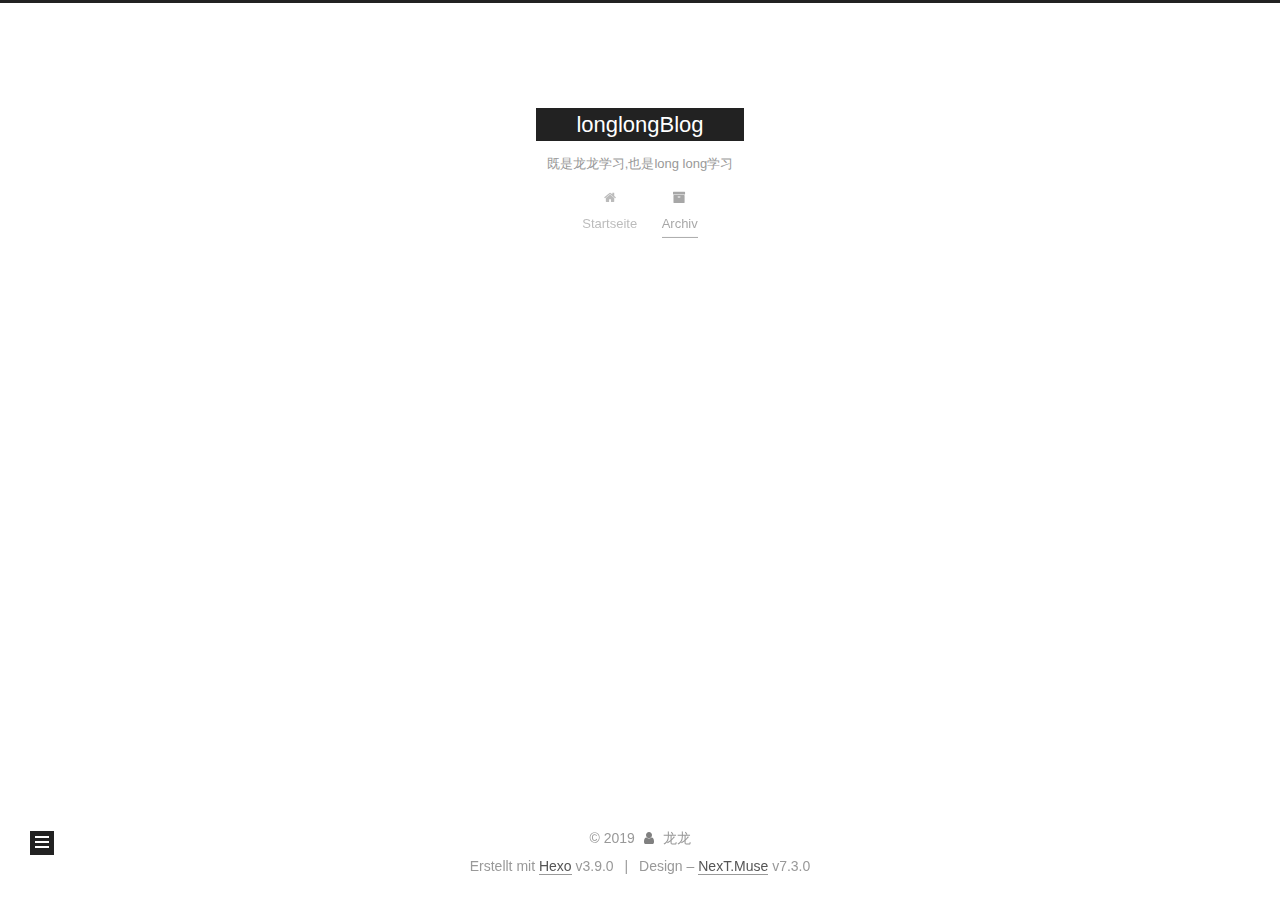
==== archives/2019/index.html @ ac709099 "Site updated: 2019-08-20 17:15:02" ====
<!DOCTYPE html>





<html class="theme-next muse use-motion" lang="">
<head>
  <meta charset="UTF-8">
<meta name="viewport" content="width=device-width, initial-scale=1, maximum-scale=2">
<meta name="theme-color" content="#222">
<meta http-equiv="X-UA-Compatible" content="IE=edge">
  <link rel="apple-touch-icon" sizes="180x180" href="/images/apple-touch-icon-next.png?v=7.3.0">
  <link rel="icon" type="image/png" sizes="32x32" href="/images/favicon-32x32-next.png?v=7.3.0">
  <link rel="icon" type="image/png" sizes="16x16" href="/images/favicon-16x16-next.png?v=7.3.0">
  <link rel="mask-icon" href="/images/logo.svg?v=7.3.0" color="#222">

<link rel="stylesheet" href="/css/main.css?v=7.3.0">


<link rel="stylesheet" href="/lib/font-awesome/css/font-awesome.min.css?v=4.7.0">


<script id="hexo-configurations">
  var NexT = window.NexT || {};
  var CONFIG = {
    root: '/',
    scheme: 'Muse',
    version: '7.3.0',
    exturl: false,
    sidebar: {"position":"left","display":"post","offset":12,"onmobile":false},
    copycode: {"enable":false,"show_result":false,"style":null},
    back2top: {"enable":true,"sidebar":false,"scrollpercent":false},
    bookmark: {"enable":false,"color":"#222","save":"auto"},
    fancybox: false,
    mediumzoom: false,
    lazyload: false,
    pangu: false,
    algolia: {
      appID: '',
      apiKey: '',
      indexName: '',
      hits: {"per_page":10},
      labels: {"input_placeholder":"Search for Posts","hits_empty":"We didn't find any results for the search: ${query}","hits_stats":"${hits} results found in ${time} ms"}
    },
    localsearch: {"enable":false,"trigger":"auto","top_n_per_article":1,"unescape":false,"preload":false},
    path: '',
    motion: {"enable":true,"async":false,"transition":{"post_block":"fadeIn","post_header":"slideDownIn","post_body":"slideDownIn","coll_header":"slideLeftIn","sidebar":"slideUpIn"}},
    translation: {
      copy_button: 'Kopieren',
      copy_success: 'Kopiert',
      copy_failure: 'Kopieren fehlgeschlagen'
    }
  };
</script>

  <meta name="description" content="书山有路勤为径,学海无涯苦作舟">
<meta name="keywords" content="技术博客,Java,spring,web,算法">
<meta property="og:type" content="website">
<meta property="og:title" content="longlongBlog">
<meta property="og:url" content="https://longlong.github.io/archives/2019/index.html">
<meta property="og:site_name" content="longlongBlog">
<meta property="og:description" content="书山有路勤为径,学海无涯苦作舟">
<meta property="og:locale" content="default">
<meta name="twitter:card" content="summary">
<meta name="twitter:title" content="longlongBlog">
<meta name="twitter:description" content="书山有路勤为径,学海无涯苦作舟">
  <link rel="canonical" href="https://longlong.github.io/archives/2019/">


<script id="page-configurations">
  // https://hexo.io/docs/variables.html
  CONFIG.page = {
    sidebar: "",
    isHome: false,
    isPost: false,
    isPage: false,
    isArchive: true
  };
</script>

  <title>Archiv | longlongBlog</title>
  <meta name="generator" content="Hexo 3.9.0">
  








  <noscript>
  <style>
  .use-motion .motion-element,
  .use-motion .brand,
  .use-motion .menu-item,
  .sidebar-inner,
  .use-motion .post-block,
  .use-motion .pagination,
  .use-motion .comments,
  .use-motion .post-header,
  .use-motion .post-body,
  .use-motion .collection-title { opacity: initial; }

  .use-motion .logo,
  .use-motion .site-title,
  .use-motion .site-subtitle {
    opacity: initial;
    top: initial;
  }

  .use-motion .logo-line-before i { left: initial; }
  .use-motion .logo-line-after i { right: initial; }
  </style>
</noscript>

</head>

<body itemscope itemtype="http://schema.org/WebPage" lang="default">
  <div class="container">
    <div class="headband"></div>

    <header id="header" class="header" itemscope itemtype="http://schema.org/WPHeader">
      <div class="header-inner"><div class="site-brand-wrapper">
  <div class="site-meta">

    <div class="custom-logo-site-title">
      <a href="/" class="brand" rel="start">
        <span class="logo-line-before"><i></i></span>
        <span class="site-title">longlongBlog</span>
        <span class="logo-line-after"><i></i></span>
      </a>
    </div>
        <p class="site-subtitle">既是龙龙学习,也是long long学习</p>
      
  </div>

  <div class="site-nav-toggle">
    <button aria-label="Navigationsleiste an/ausschalten">
      <span class="btn-bar"></span>
      <span class="btn-bar"></span>
      <span class="btn-bar"></span>
    </button>
  </div>
</div>


<nav class="site-nav">
  
  <ul id="menu" class="menu">
      
      
      
        
        <li class="menu-item menu-item-home">
      
    

    <a href="/" rel="section"><i class="menu-item-icon fa fa-fw fa-home"></i> <br>Startseite</a>

  </li>
      
      
      
        
        <li class="menu-item menu-item-archives">
      
    

    <a href="/archives/" rel="section"><i class="menu-item-icon fa fa-fw fa-archive"></i> <br>Archiv</a>

  </li>
  </ul>

    

    
    
      
      
    
      
      
    
    

  

</nav>
</div>
    </header>

    


    <main id="main" class="main">
      <div class="main-inner">
        <div class="content-wrap">
          <div id="content" class="content page-archive">
            

  
  
  
  <div class="post-block archive">
    <div id="posts" class="posts-collapse">
      <span class="archive-move-on"></span>
      <span class="archive-page-counter">
        
        
        
          
        
        Öhm..! Insgesamt 2 Artikel. Bleib dran.
      </span>
      

      

  
  
  

  
    
    <div class="collection-title">
      <h1 class="archive-year" id="archive-year-2019">2019</h1>
    </div>
  
  

  <article class="post" itemscope itemtype="http://schema.org/Article">
    <header class="post-header">

      <h2 class="post-title">
        
          <a class="post-title-link" href="/2019/08/20/第一篇博客/" itemprop="url">
            <span itemprop="name">第一篇博客</span>
          </a>
        
      </h2>

      <div class="post-meta">
        <time class="post-time" itemprop="dateCreated"
              datetime="2019-08-20T14:02:31+08:00"
              content="2019-08-20">
          08-20
        </time>
      </div>

    </header>
  </article>



  
  
  

  
  

  <article class="post" itemscope itemtype="http://schema.org/Article">
    <header class="post-header">

      <h2 class="post-title">
        
          <a class="post-title-link" href="/2019/08/20/hello-world/" itemprop="url">
            <span itemprop="name">Hello World</span>
          </a>
        
      </h2>

      <div class="post-meta">
        <time class="post-time" itemprop="dateCreated"
              datetime="2019-08-20T13:34:58+08:00"
              content="2019-08-20">
          08-20
        </time>
      </div>

    </header>
  </article>




    </div>
  </div>
  
  
  

  



          </div>
          

        </div>
          
  
  <div class="sidebar-toggle">
    <div class="sidebar-toggle-line-wrap">
      <span class="sidebar-toggle-line sidebar-toggle-line-first"></span>
      <span class="sidebar-toggle-line sidebar-toggle-line-middle"></span>
      <span class="sidebar-toggle-line sidebar-toggle-line-last"></span>
    </div>
  </div>

  <aside id="sidebar" class="sidebar">
    <div class="sidebar-inner">

      <div class="site-overview-wrap sidebar-panel sidebar-panel-active">
        <div class="site-overview">

          <div class="site-author motion-element" itemprop="author" itemscope itemtype="http://schema.org/Person">
  <p class="site-author-name" itemprop="name">龙龙</p>
  <div class="site-description motion-element" itemprop="description">书山有路勤为径,学海无涯苦作舟</div>
</div>
  <nav class="site-state motion-element">
      <div class="site-state-item site-state-posts">
        
          <a href="/archives/">
        
          <span class="site-state-item-count">2</span>
          <span class="site-state-item-name">Artikel</span>
        </a>
      </div>
    
  </nav>




        </div>
      </div>

    </div>
  </aside>
  <div id="sidebar-dimmer"></div>


      </div>
    </main>

    <footer id="footer" class="footer">
      <div class="footer-inner">
        <div class="copyright">&copy; <span itemprop="copyrightYear">2019</span>
  <span class="with-love" id="animate">
    <i class="fa fa-user"></i>
  </span>
  <span class="author" itemprop="copyrightHolder">龙龙</span>
</div>
  <div class="powered-by">Erstellt mit  <a href="https://hexo.io" class="theme-link" rel="noopener" target="_blank">Hexo</a> v3.9.0</div>
  <span class="post-meta-divider">|</span>
  <div class="theme-info">Design – <a href="https://theme-next.org" class="theme-link" rel="noopener" target="_blank">NexT.Muse</a> v7.3.0</div>

        








        
      </div>
    </footer>
      <div class="back-to-top">
        <i class="fa fa-arrow-up"></i>
        <span>0%</span>
      </div>

    

  </div>

  
  <script src="/lib/jquery/index.js?v=3.4.1"></script>
  <script src="/lib/velocity/velocity.min.js?v=1.2.1"></script>
  <script src="/lib/velocity/velocity.ui.min.js?v=1.2.1"></script>
<script src="/js/utils.js?v=7.3.0"></script><script src="/js/motion.js?v=7.3.0"></script>
<script src="/js/schemes/muse.js?v=7.3.0"></script>
<script src="/js/next-boot.js?v=7.3.0"></script>



  


























  

  

  


  
</body>
</html>
---- css/main.css ----
html {
  line-height: 1.15; /* 1 */
  -webkit-text-size-adjust: 100%; /* 2 */
}
body {
  margin: 0;
}
main {
  display: block;
}
h1 {
  font-size: 2em;
  margin: 0.67em 0;
}
hr {
  box-sizing: content-box; /* 1 */
  height: 0; /* 1 */
  overflow: visible; /* 2 */
}
pre {
  font-family: monospace, monospace; /* 1 */
  font-size: 1em; /* 2 */
}
a {
  background-color: transparent;
}
abbr[title] {
  border-bottom: none; /* 1 */
  text-decoration: underline; /* 2 */
  text-decoration: underline dotted; /* 2 */
}
b,
strong {
  font-weight: bolder;
}
code,
kbd,
samp {
  font-family: monospace, monospace; /* 1 */
  font-size: 1em; /* 2 */
}
small {
  font-size: 80%;
}
sub,
sup {
  font-size: 75%;
  line-height: 0;
  position: relative;
  vertical-align: baseline;
}
sub {
  bottom: -0.25em;
}
sup {
  top: -0.5em;
}
img {
  border-style: none;
}
button,
input,
optgroup,
select,
textarea {
  font-family: inherit; /* 1 */
  font-size: 100%; /* 1 */
  line-height: 1.15; /* 1 */
  margin: 0; /* 2 */
}
button,
input {
/* 1 */
  overflow: visible;
}
button,
select {
/* 1 */
  text-transform: none;
}
button,
[type='button'],
[type='reset'],
[type='submit'] {
  -webkit-appearance: button;
}
button::-moz-focus-inner,
[type='button']::-moz-focus-inner,
[type='reset']::-moz-focus-inner,
[type='submit']::-moz-focus-inner {
  border-style: none;
  padding: 0;
}
button:-moz-focusring,
[type='button']:-moz-focusring,
[type='reset']:-moz-focusring,
[type='submit']:-moz-focusring {
  outline: 1px dotted ButtonText;
}
fieldset {
  padding: 0.35em 0.75em 0.625em;
}
legend {
  box-sizing: border-box; /* 1 */
  color: inherit; /* 2 */
  display: table; /* 1 */
  max-width: 100%; /* 1 */
  padding: 0; /* 3 */
  white-space: normal; /* 1 */
}
progress {
  vertical-align: baseline;
}
textarea {
  overflow: auto;
}
[type='checkbox'],
[type='radio'] {
  box-sizing: border-box; /* 1 */
  padding: 0; /* 2 */
}
[type='number']::-webkit-inner-spin-button,
[type='number']::-webkit-outer-spin-button {
  height: auto;
}
[type='search'] {
  outline-offset: -2px; /* 2 */
  -webkit-appearance: textfield; /* 1 */
}
[type='search']::-webkit-search-decoration {
  -webkit-appearance: none;
}
::-webkit-file-upload-button {
  font: inherit; /* 2 */
  -webkit-appearance: button; /* 1 */
}
details {
  display: block;
}
summary {
  display: list-item;
}
template {
  display: none;
}
[hidden] {
  display: none;
}
::selection {
  background: #262a30;
  color: #fff;
}
body {
  background: #fff;
  color: #555;
  font-family: 'Lato', "PingFang SC", "Microsoft YaHei", sans-serif;
  font-size: 1em;
  line-height: 2;
  position: relative;
}
@media (max-width: 991px) {
  body {
    padding-right: 0 !important;
  }
}
h1,
h2,
h3,
h4,
h5,
h6 {
  font-family: 'Lato', "PingFang SC", "Microsoft YaHei", sans-serif;
  font-weight: bold;
  line-height: 1.5;
  margin: 20px 0 15px;
  padding: 0;
}
h1 {
  font-size: 1.75em;
}
h2 {
  font-size: 1.625em;
}
h3 {
  font-size: 1.5em;
}
h4 {
  font-size: 1.375em;
}
h5 {
  font-size: 1.25em;
}
h6 {
  font-size: 1.125em;
}
p {
  margin: 0 0 20px 0;
}
a,
span.exturl {
  overflow-wrap: break-word;
  word-wrap: break-word;
  background-color: transparent;
  border-bottom: 1px solid #999;
  color: #555;
  outline: none;
  text-decoration: none;
  cursor: pointer;
}
a:hover,
span.exturl:hover {
  border-bottom-color: #222;
  color: #222;
}
video {
  display: block;
  margin-left: auto;
  margin-right: auto;
  max-width: 100%;
}
img {
  display: block;
  height: auto;
  margin: auto;
  max-width: 100%;
}
hr {
  background-color: #ddd;
  background-image: repeating-linear-gradient(-45deg, #fff, #fff 4px, transparent 4px, transparent 8px);
  border: none;
  height: 3px;
  margin: 40px 0;
}
blockquote {
  border-left: 4px solid #ddd;
  color: #666;
  margin: 0;
  padding: 0 15px;
}
blockquote cite::before {
  content: '-';
  padding: 0 5px;
}
dt {
  font-weight: 700;
}
dd {
  margin: 0;
  padding: 0;
}
kbd {
  background-color: #f9f9f9;
  background-image: linear-gradient(top, #eee, #fff, #eee);
  border: 1px solid #ccc;
  border-radius: 0.2em;
  box-shadow: 0.1em 0.1em 0.2em rgba(0,0,0,0.1);
  font-family: inherit;
  padding: 0.1em 0.3em;
  white-space: nowrap;
}
.text-left {
  text-align: left;
}
.text-center {
  text-align: center;
}
.text-right {
  text-align: right;
}
.text-justify {
  text-align: justify;
}
.text-nowrap {
  white-space: nowrap;
}
.text-lowercase {
  text-transform: lowercase;
}
.text-uppercase {
  text-transform: uppercase;
}
.text-capitalize {
  text-transform: capitalize;
}
.center-block {
  display: block;
  margin-left: auto;
  margin-right: auto;
}
.clearfix::before,
.clearfix::after {
  content: ' ';
  display: table;
}
.clearfix::after {
  clear: both;
}
.pullquote {
  width: 45%;
}
.pullquote.left {
  float: left;
  margin-left: 5px;
  margin-right: 10px;
}
.pullquote.right {
  float: right;
  margin-left: 10px;
  margin-right: 5px;
}
.affix {
  position: fixed;
}
.translation {
  color: #999;
  font-size: 0.875em;
  margin-top: -20px;
}
.use-motion .motion-element {
  opacity: 0;
}
.table-container {
  margin: 20px 0;
  overflow: auto;
  -webkit-overflow-scrolling: touch;
}
.highlight .table-container {
  margin: 0;
}
table {
  border-collapse: collapse;
  border-spacing: 0;
  font-size: 0.875em;
  width: 100%;
}
table > tbody > tr:nth-of-type(odd) {
  background-color: #f9f9f9;
}
table > tbody > tr:hover {
  background-color: #f5f5f5;
}
caption,
th,
td {
  font-weight: normal;
  padding: 8px;
  text-align: left;
  vertical-align: middle;
}
th,
td {
  border: 1px solid #ddd;
  border-bottom: 3px solid #ddd;
}
th {
  font-weight: 700;
  padding-bottom: 10px;
}
td {
  border-bottom-width: 1px;
}
html,
body {
  height: 100%;
}
.container {
  position: relative;
}
.header-inner {
  margin: 0 auto;
  padding: 100px 0 70px;
  width: 700px;
}
@media (min-width: 1200px) {
  .container .header-inner {
    width: 800px;
  }
}
@media (min-width: 1600px) {
  .container .header-inner {
    width: 900px;
  }
}
.main-inner {
  margin: 0 auto;
  width: 700px;
}
@media (min-width: 1200px) {
  .container .main-inner {
    width: 800px;
  }
}
@media (min-width: 1600px) {
  .container .main-inner {
    width: 900px;
  }
}
.footer {
  padding: 20px 0;
}
.footer-inner {
  box-sizing: border-box;
  margin: 0 auto;
  width: 700px;
}
@media (min-width: 1200px) {
  .container .footer-inner {
    width: 800px;
  }
}
@media (min-width: 1600px) {
  .container .footer-inner {
    width: 900px;
  }
}
pre,
.highlight {
  background: #f7f7f7;
  color: #4d4d4c;
  line-height: 1.6;
  margin: 20px 0;
}
pre,
code {
  font-family: consolas, Menlo, "PingFang SC", "Microsoft YaHei", monospace;
}
code {
  overflow-wrap: break-word;
  word-wrap: break-word;
  background: #eee;
  border-radius: 3px;
  color: #555;
  padding: 2px 4px;
}
pre {
  overflow: auto;
  padding: 10px;
}
pre code {
  background: none;
  color: #4d4d4c;
  font-size: 0.875em;
  padding: 0;
  text-shadow: none;
}
.highlight *::selection {
  background: #d6d6d6;
}
.highlight pre {
  border: none;
  margin: 0;
  padding: 10px 0;
}
.highlight table {
  border: none;
  margin: 0;
  width: auto;
}
.highlight td {
  border: none;
  padding: 0;
}
.highlight figcaption {
  background: #eee;
  border-bottom: 1px solid #e9e9e9;
  color: #4d4d4c;
  line-height: 1em;
  margin: 0;
  padding: 0.5em;
}
.highlight figcaption::before,
.highlight figcaption::after {
  content: ' ';
  display: table;
}
.highlight figcaption::after {
  clear: both;
}
.highlight figcaption a {
  color: #4d4d4c;
  float: right;
}
.highlight figcaption a:hover {
  border-bottom-color: #4d4d4c;
}
.highlight .gutter pre {
  background-color: #eff2f3;
  color: #869194;
  padding-left: 10px;
  padding-right: 10px;
  text-align: right;
}
.highlight .code pre {
  background-color: #f7f7f7;
  padding-left: 10px;
  width: 100%;
}
.gutter {
  user-select: none;
  -moz-user-select: none;
  -ms-user-select: none;
  -webkit-user-select: none;
}
.gist table {
  width: auto;
}
.gist table td {
  border: none;
}
pre .deletion {
  background: #fdd;
}
pre .addition {
  background: #dfd;
}
pre .meta {
  color: #eab700;
  user-select: none;
  -moz-user-select: none;
  -ms-user-select: none;
  -webkit-user-select: none;
}
pre .comment {
  color: #8e908c;
}
pre .variable,
pre .attribute,
pre .tag,
pre .name,
pre .regexp,
pre .ruby .constant,
pre .xml .tag .title,
pre .xml .pi,
pre .xml .doctype,
pre .html .doctype,
pre .css .id,
pre .css .class,
pre .css .pseudo {
  color: #c82829;
}
pre .number,
pre .preprocessor,
pre .built_in,
pre .builtin-name,
pre .literal,
pre .params,
pre .constant,
pre .command {
  color: #f5871f;
}
pre .ruby .class .title,
pre .css .rules .attribute,
pre .string,
pre .symbol,
pre .value,
pre .inheritance,
pre .header,
pre .ruby .symbol,
pre .xml .cdata,
pre .special,
pre .formula {
  color: #718c00;
}
pre .title,
pre .css .hexcolor {
  color: #3e999f;
}
pre .function,
pre .python .decorator,
pre .python .title,
pre .ruby .function .title,
pre .ruby .title .keyword,
pre .perl .sub,
pre .javascript .title,
pre .coffeescript .title {
  color: #4271ae;
}
pre .keyword,
pre .javascript .function {
  color: #8959a8;
}
.blockquote-center {
  border-left: none;
  margin: 40px 0;
  padding: 0;
  position: relative;
  text-align: center;
}
.blockquote-center::before,
.blockquote-center::after {
  background-position: 0 -6px;
  background-repeat: no-repeat;
  background-size: 22px 22px;
  content: ' ';
  display: block;
  height: 24px;
  opacity: 0.2;
  position: absolute;
  width: 100%;
}
.blockquote-center::before {
  background-image: url("../images/quote-l.svg");
  border-top: 1px solid #ccc;
  top: -20px;
}
.blockquote-center::after {
  background-image: url("../images/quote-r.svg");
  background-position: 100% 8px;
  border-bottom: 1px solid #ccc;
  bottom: -20px;
}
.blockquote-center p,
.blockquote-center div {
  text-align: center;
}
.post .post-body .group-picture img {
  border: none;
  box-sizing: border-box;
  margin: 0 auto;
  padding: 0 3px;
}
.post-body .group-picture-row {
  margin-bottom: 6px;
  overflow: hidden;
}
.post-body .group-picture-column {
  float: left;
  margin-bottom: 10px;
}
.page-archive .group-picture-container {
  overflow: hidden;
}
.page-archive .group-picture-row {
  float: left;
}
.page-archive .group-picture-row:first-child {
  margin-top: 6px;
}
.page-archive .group-picture-column {
  max-height: 150px;
  max-width: 150px;
}
.post-body .label {
  display: inline;
  padding: 0 2px;
}
.post-body .label.default {
  background-color: #f0f0f0;
}
.post-body .label.primary {
  background-color: #efe6f7;
}
.post-body .label.info {
  background-color: #e5f2f8;
}
.post-body .label.success {
  background-color: #e7f4e9;
}
.post-body .label.warning {
  background-color: #fcf6e1;
}
.post-body .label.danger {
  background-color: #fae8eb;
}
.post-body .tabs {
  margin-bottom: 20px;
}
.post-body .tabs,
.tabs-comment {
  display: block;
  padding-top: 10px;
  position: relative;
}
.post-body .tabs ul.nav-tabs,
.tabs-comment ul.nav-tabs {
  display: flex;
  flex-wrap: wrap;
  margin: 0;
  margin-bottom: -1px;
  padding: 0;
}
@media (max-width: 413px) {
  .post-body .tabs ul.nav-tabs,
  .tabs-comment ul.nav-tabs {
    display: block;
    margin-bottom: 5px;
  }
}
.post-body .tabs ul.nav-tabs li.tab,
.tabs-comment ul.nav-tabs li.tab {
  background-color: #fff;
  border-bottom: 1px solid #ddd;
  border-left: 1px solid transparent;
  border-right: 1px solid transparent;
  border-top: 3px solid transparent;
  flex-grow: 1;
  list-style-type: none;
}
@media (max-width: 413px) {
  .post-body .tabs ul.nav-tabs li.tab,
  .tabs-comment ul.nav-tabs li.tab {
    border-bottom: 1px solid transparent;
    border-left: 3px solid transparent;
    border-right: 1px solid transparent;
    border-top: 1px solid transparent;
  }
}
.post-body .tabs ul.nav-tabs li.tab a,
.tabs-comment ul.nav-tabs li.tab a {
  border-bottom: initial;
  display: block;
  line-height: 1.8em;
  outline: 0;
  padding: 0.25em 0.75em;
  text-align: center;
  transition-delay: 0s;
  transition-duration: 0.2s;
  transition-timing-function: ease-out;
}
.post-body .tabs ul.nav-tabs li.tab a i,
.tabs-comment ul.nav-tabs li.tab a i {
  width: 1.285714285714286em;
}
.post-body .tabs ul.nav-tabs li.tab.active,
.tabs-comment ul.nav-tabs li.tab.active {
  border-bottom: 1px solid transparent;
  border-left: 1px solid #ddd;
  border-right: 1px solid #ddd;
  border-top: 3px solid #fc6423;
}
@media (max-width: 413px) {
  .post-body .tabs ul.nav-tabs li.tab.active,
  .tabs-comment ul.nav-tabs li.tab.active {
    border-bottom: 1px solid #ddd;
    border-left: 3px solid #fc6423;
    border-right: 1px solid #ddd;
    border-top: 1px solid #ddd;
  }
}
.post-body .tabs ul.nav-tabs li.tab.active a,
.tabs-comment ul.nav-tabs li.tab.active a {
  color: #555;
  cursor: default;
}
.post-body .tabs .tab-content .tab-pane,
.tabs-comment .tab-content .tab-pane {
  border: 1px solid #ddd;
  padding: 20px 20px 0 20px;
}
.post-body .tabs .tab-content .tab-pane:not(.active),
.tabs-comment .tab-content .tab-pane:not(.active) {
  display: none;
}
.post-body .tabs .tab-content .tab-pane.active,
.tabs-comment .tab-content .tab-pane.active {
  display: block;
}
.post-body .note {
  margin-bottom: 20px;
  padding: 15px;
  position: relative;
  border: 1px solid #eee;
  border-left-width: 5px;
  border-radius: 3px;
}
.post-body .note h2,
.post-body .note h3,
.post-body .note h4,
.post-body .note h5,
.post-body .note h6 {
  margin-top: 0;
  border-bottom: initial;
  margin-bottom: 0;
  padding-top: 0 !important;
}
.post-body .note p:first-child,
.post-body .note ul:first-child,
.post-body .note ol:first-child,
.post-body .note table:first-child,
.post-body .note pre:first-child,
.post-body .note blockquote:first-child,
.post-body .note img:first-child {
  margin-top: 0;
}
.post-body .note p:last-child,
.post-body .note ul:last-child,
.post-body .note ol:last-child,
.post-body .note table:last-child,
.post-body .note pre:last-child,
.post-body .note blockquote:last-child,
.post-body .note img:last-child {
  margin-bottom: 0;
}
.post-body .note.default {
  border-left-color: #777;
}
.post-body .note.default h2,
.post-body .note.default h3,
.post-body .note.default h4,
.post-body .note.default h5,
.post-body .note.default h6 {
  color: #777;
}
.post-body .note.primary {
  border-left-color: #6f42c1;
}
.post-body .note.primary h2,
.post-body .note.primary h3,
.post-body .note.primary h4,
.post-body .note.primary h5,
.post-body .note.primary h6 {
  color: #6f42c1;
}
.post-body .note.info {
  border-left-color: #428bca;
}
.post-body .note.info h2,
.post-body .note.info h3,
.post-body .note.info h4,
.post-body .note.info h5,
.post-body .note.info h6 {
  color: #428bca;
}
.post-body .note.success {
  border-left-color: #5cb85c;
}
.post-body .note.success h2,
.post-body .note.success h3,
.post-body .note.success h4,
.post-body .note.success h5,
.post-body .note.success h6 {
  color: #5cb85c;
}
.post-body .note.warning {
  border-left-color: #f0ad4e;
}
.post-body .note.warning h2,
.post-body .note.warning h3,
.post-body .note.warning h4,
.post-body .note.warning h5,
.post-body .note.warning h6 {
  color: #f0ad4e;
}
.post-body .note.danger {
  border-left-color: #d9534f;
}
.post-body .note.danger h2,
.post-body .note.danger h3,
.post-body .note.danger h4,
.post-body .note.danger h5,
.post-body .note.danger h6 {
  color: #d9534f;
}
.btn {
  background: #222;
  border: 2px solid #222;
  border-radius: 0;
  color: #fff;
  display: inline-block;
  font-size: 0.875em;
  padding: 0 20px;
  text-decoration: none;
  transition-property: background-color;
  transition-delay: 0s;
  transition-duration: 0.2s;
  transition-timing-function: ease-in-out;
  line-height: 2;
}
.btn:hover {
  background: #fff;
  border-color: #222;
  color: #222;
}
.btn +.btn {
  margin: 0 0 8px 8px;
}
.btn .fa-fw {
  text-align: left;
  width: 1.285714285714286em;
}
.btn-bar {
  background: #555;
  border-radius: 1px;
  display: block;
  height: 2px;
  width: 22px;
}
.btn-bar+.btn-bar {
  margin-top: 4px;
}
.page-number-basic,
.pagination .prev,
.pagination .next,
.pagination .page-number,
.pagination .space {
  display: inline-block;
  margin: 0 10px;
  padding: 0 11px;
  position: relative;
  top: -1px;
}
@media (max-width: 767px) {
  .page-number-basic,
  .pagination .prev,
  .pagination .next,
  .pagination .page-number,
  .pagination .space {
    margin: 0 5px;
  }
}
.pagination {
  border-top: 1px solid #eee;
  margin: 120px 0 40px;
  text-align: center;
}
.pagination .prev,
.pagination .next,
.pagination .page-number {
  border-bottom: 0;
  border-top: 1px solid #eee;
  transition-property: border-color;
  transition-delay: 0s;
  transition-duration: 0.2s;
  transition-timing-function: ease-in-out;
}
.pagination .prev:hover,
.pagination .next:hover,
.pagination .page-number:hover {
  border-top-color: #222;
}
.pagination .space {
  margin: 0;
  padding: 0;
}
.pagination .prev {
  margin-left: 0;
}
.pagination .next {
  margin-right: 0;
}
.pagination .page-number.current {
  background: #ccc;
  border-top-color: #ccc;
  color: #fff;
}
@media (max-width: 767px) {
  .pagination {
    border-top: none;
  }
  .pagination .prev,
  .pagination .next,
  .pagination .page-number {
    border-bottom: 1px solid #eee;
    border-top: 0;
    margin-bottom: 10px;
    padding: 0 10px;
  }
  .pagination .prev:hover,
  .pagination .next:hover,
  .pagination .page-number:hover {
    border-bottom-color: #222;
  }
}
.comments {
  margin: 60px 20px 0;
  overflow: hidden;
}
.comment-button-group {
  display: flex;
  flex-wrap: wrap-reverse;
  justify-content: center;
  margin: 1em 0;
}
.comment-button-group .comment-button {
  margin: 0.1em 0.2em;
}
.comment-button-group .comment-button.active {
  background: #fff;
  border-color: #222;
  color: #222;
}
.comment-position {
  display: none;
}
.comment-position.active {
  display: block;
}
.tabs-comment {
  background: #fff;
  margin-top: 4em;
  padding-top: 0;
}
.tabs-comment .comments {
  border: 0;
  box-shadow: none;
  margin-top: 0;
  padding-top: 0;
}
.back-to-top {
  background: #222;
  bottom: -100px;
  box-sizing: border-box;
  color: #fff;
  cursor: pointer;
  font-size: 12px;
  left: 30px;
  opacity: 1;
  padding: 0 6px;
  position: fixed;
  text-align: center;
  transition-property: bottom;
  z-index: 1050;
  transition-delay: 0s;
  transition-duration: 0.2s;
  transition-timing-function: ease-in-out;
  width: 24px;
}
.back-to-top span {
  display: none;
}
.back-to-top:hover {
  color: #87daff;
}
.back-to-top.back-to-top-on {
  bottom: 19px;
}
@media (max-width: 991px) {
  .back-to-top {
    left: 20px;
    opacity: 0.8;
  }
}
.header {
  background: transparent;
}
.header-inner {
  position: relative;
}
.headband {
  background: #222;
  height: 3px;
}
.site-meta {
  margin: 0;
  text-align: center;
}
@media (max-width: 767px) {
  .site-meta {
    text-align: center;
  }
}
.brand {
  background: #222;
  border-bottom: none;
  color: #fff;
  display: inline-block;
  line-height: 1.375em;
  padding: 0 40px;
  position: relative;
}
.brand:hover {
  color: #fff;
}
.logo {
  display: inline-block;
  line-height: 36px;
  margin-right: 5px;
  vertical-align: top;
}
.site-title {
  display: inline-block;
  font-family: 'Lato', "PingFang SC", "Microsoft YaHei", sans-serif;
  font-size: 1.375em;
  font-weight: normal;
  line-height: 1.5;
  vertical-align: top;
}
.site-subtitle {
  color: #999;
  font-size: 0.8125em;
  margin-top: 10px;
}
.use-motion .brand {
  opacity: 0;
}
.use-motion .logo,
.use-motion .site-title,
.use-motion .site-subtitle,
.use-motion .custom-logo-image {
  opacity: 0;
  position: relative;
  top: -10px;
}
.site-nav-toggle {
  display: none;
  left: 10px;
  position: absolute;
}
@media (max-width: 767px) {
  .site-nav-toggle {
    display: block;
  }
}
.site-nav-toggle button {
  background: transparent;
  border: none;
  margin-top: 2px;
  padding: 9px 10px;
}
@media (max-width: 767px) {
  .site-nav {
    border-top: 1px solid #ddd;
    clear: both;
    display: none;
    margin: 0 -10px;
    padding: 0 10px;
  }
}
@media (min-width: 768px) and (max-width: 991px) {
  .site-nav {
    display: block !important;
  }
}
@media (min-width: 992px) {
  .site-nav {
    display: block !important;
  }
}
.menu {
  margin-top: 20px;
  padding-left: 0;
  text-align: center;
}
.menu .menu-item {
  display: inline-block;
  list-style: none;
  margin: 0 10px;
}
@media (max-width: 767px) {
  .menu .menu-item {
    margin-top: 10px;
  }
}
.menu .menu-item a,
.menu .menu-item span.exturl {
  border-bottom: 1px solid transparent;
  display: block;
  font-size: 0.8125em;
  line-height: inherit;
  transition-property: border-color;
  transition-delay: 0s;
  transition-duration: 0.2s;
  transition-timing-function: ease-in-out;
}
.menu .menu-item a:hover,
.menu .menu-item span.exturl:hover {
  border-bottom-color: #222;
}
.menu .menu-item .fa {
  margin-right: 5px;
}
.use-motion .menu-item {
  opacity: 0;
}
.post-body {
  overflow-wrap: break-word;
  word-wrap: break-word;
  font-family: 'Lato', "PingFang SC", "Microsoft YaHei", sans-serif;
}
@media (min-width: 1200px) {
  .post-body {
    font-size: 1.125em;
  }
}
@media (max-width: 767px) {
  .post-body {
    font-size: 0.875em;
  }
}
.post-body span.exturl .fa {
  font-size: 0.875em;
  margin-left: 4px;
}
.post-body .image-caption,
.post-body .figure .caption {
  color: #999;
  font-size: 0.875em;
  font-weight: bold;
  line-height: 1;
  margin: -20px auto 15px;
  text-align: center;
}
.post-sticky-flag {
  display: inline-block;
  transform: rotate(30deg);
}
.use-motion .post-block,
.use-motion .pagination,
.use-motion .comments {
  opacity: 0;
}
.use-motion .post-header {
  opacity: 0;
}
.use-motion .post-body {
  opacity: 0;
}
.use-motion .collection-title {
  opacity: 0;
}
.post-button {
  margin-top: 40px;
}
.posts-collapse {
  margin-left: 55px;
  position: relative;
  z-index: 1010;
}
@media (max-width: 767px) {
  .posts-collapse {
    margin-left: 20px;
    margin-right: 20px;
  }
}
.posts-collapse .collection-title {
  margin: 60px 0;
  position: relative;
}
.posts-collapse .collection-title h1,
.posts-collapse .collection-title h2 {
  margin-left: 20px;
}
.posts-collapse .collection-title small {
  color: #bbb;
  margin-left: 5px;
}
.posts-collapse .collection-title::before {
  background: #bbb;
  border-radius: 50%;
  content: ' ';
  height: 8px;
  left: 0;
  margin-left: -4px;
  margin-top: -4px;
  position: absolute;
  top: 50%;
  width: 8px;
}
.posts-collapse .post {
  margin: 30px 0;
}
.posts-collapse .post-header {
  position: relative;
  transition-delay: 0s;
  transition-duration: 0.2s;
  transition-timing-function: ease-in-out;
  border-bottom: 1px dashed #ccc;
  transition-property: border;
}
.posts-collapse .post-header::before {
  background: #bbb;
  border: 1px solid #fff;
  border-radius: 50%;
  content: ' ';
  height: 6px;
  left: 0;
  margin-left: -4px;
  position: absolute;
  top: 0.75em;
  width: 6px;
  transition-delay: 0s;
  transition-duration: 0.2s;
  transition-timing-function: ease-in-out;
  transition-property: background;
}
.posts-collapse .post-header:hover {
  border-bottom-color: #666;
}
.posts-collapse .post-header:hover::before {
  background: #222;
}
.posts-collapse .post-title {
  font-size: 1em;
  font-weight: normal;
  line-height: inherit;
  margin-bottom: 0;
  margin-left: 3.75em;
}
.posts-collapse .post-title::after {
  margin-left: 3px;
  opacity: 0.6;
}
.posts-collapse .post-title a,
.posts-collapse .post-title span.exturl {
  border-bottom: none;
  color: #666;
}
.posts-collapse .post-meta {
  font-size: 0.75em;
  left: 20px;
  position: absolute;
  top: 5px;
}
.posts-collapse::after {
  background: #f5f5f5;
  content: ' ';
  height: 100%;
  left: 0;
  margin-left: -2px;
  position: absolute;
  top: 1.25em;
  width: 4px;
  z-index: -1;
}
.posts-collapse .fa-external-link {
  font-size: 0.875em;
  margin-left: 5px;
}
.posts-expand .post-eof {
  background: #ccc;
  height: 1px;
  margin: 80px auto 60px;
  text-align: center;
  width: 8%;
}
.post:last-child .post-eof {
  display: none;
}
.posts-expand {
  padding-top: 40px;
}
@media (max-width: 767px) {
  .posts-expand {
    margin: 0 20px;
  }
  .post-body .highlight {
    margin-left: 0;
    margin-right: 0;
    padding: 0;
  }
}
@media (min-width: 992px) {
  .posts-expand .post-body {
    text-align: justify;
  }
}
@media (max-width: 991px) {
  .posts-expand .post-body {
    text-align: justify;
  }
}
.posts-expand .post-body h2,
.posts-expand .post-body h3,
.posts-expand .post-body h4,
.posts-expand .post-body h5,
.posts-expand .post-body h6 {
  padding-top: 10px;
}
.posts-expand .post-body h2 .header-anchor,
.posts-expand .post-body h3 .header-anchor,
.posts-expand .post-body h4 .header-anchor,
.posts-expand .post-body h5 .header-anchor,
.posts-expand .post-body h6 .header-anchor {
  border-bottom-style: none;
  color: #ccc;
  float: right;
  margin-left: 10px;
  visibility: hidden;
}
.posts-expand .post-body h2 .header-anchor:hover,
.posts-expand .post-body h3 .header-anchor:hover,
.posts-expand .post-body h4 .header-anchor:hover,
.posts-expand .post-body h5 .header-anchor:hover,
.posts-expand .post-body h6 .header-anchor:hover {
  color: inherit;
}
.posts-expand .post-body h2:hover .header-anchor,
.posts-expand .post-body h3:hover .header-anchor,
.posts-expand .post-body h4:hover .header-anchor,
.posts-expand .post-body h5:hover .header-anchor,
.posts-expand .post-body h6:hover .header-anchor {
  visibility: visible;
}
.posts-expand .post-body img {
  border: 1px solid #ddd;
  box-sizing: border-box;
  margin: 0 auto 20px;
  padding: 3px;
}
.post-gallery {
  border-collapse: separate;
  display: table;
  table-layout: fixed;
  width: 100%;
}
.post-gallery-row {
  display: table-row;
}
.post-gallery .post-gallery-img {
  border: none;
  display: table-cell;
  text-align: center;
  vertical-align: middle;
}
.post-gallery .post-gallery-img img {
  border: none;
  max-height: 100%;
  max-width: 100%;
}
.fancybox-close,
.fancybox-close:hover {
  border: none;
}
.posts-expand .post-meta {
  color: #999;
  font-family: 'Lato', "PingFang SC", "Microsoft YaHei", sans-serif;
  margin: 3px 0 60px 0;
  text-align: center;
}
.posts-expand .post-meta .post-description {
  font-size: 0.875em;
  margin-top: 2px;
}
.posts-expand .post-meta time {
  border-bottom: 1px dashed #999;
  cursor: help;
}
.post-meta .post-meta-item + .post-meta-item::before {
  content: '|';
  margin: 0 0.5em;
}
.post-meta .post-meta-item {
  font-size: 0.75em;
}
.post-meta-divider {
  margin: 0 0.5em;
}
.post-meta-item-icon {
  margin-right: 3px;
}
@media (max-width: 991px) {
  .post-meta-item-icon {
    display: inline-block;
  }
}
@media (max-width: 991px) {
  .post-meta-item-text {
    display: none;
  }
}
.post-nav {
  border-top: 1px solid #eee;
  display: table;
  margin-top: 15px;
  width: 100%;
}
.post-nav-divider {
  display: table-cell;
  width: 10%;
}
.post-nav-item {
  display: table-cell;
  padding: 10px 0 0 0;
  vertical-align: top;
  width: 45%;
}
.post-nav-item a {
  border-bottom: none;
  color: #555;
  display: block;
  font-size: 0.875em;
  line-height: 1.6;
  position: relative;
}
.post-nav-item a:hover {
  border-bottom: none;
  color: #222;
}
.post-nav-item a:active {
  top: 2px;
}
.post-nav-item .fa {
  font-size: 0.75em;
  margin-right: 5px;
}
.post-nav-next a {
  padding-left: 5px;
}
.post-nav-prev {
  text-align: right;
}
.post-nav-prev a {
  padding-right: 5px;
}
.post-nav-prev .fa {
  margin-left: 5px;
}
.rtl.post-body p,
.rtl.post-body a,
.rtl.post-body h1,
.rtl.post-body h2,
.rtl.post-body h3,
.rtl.post-body h4,
.rtl.post-body h5,
.rtl.post-body h6,
.rtl.post-body li,
.rtl.post-body ul,
.rtl.post-body ol {
  direction: rtl;
  font-family: UKIJ Ekran;
}
.rtl.post-title {
  font-family: UKIJ Ekran;
}
.posts-expand .post-tags {
  margin-top: 40px;
  text-align: center;
}
.posts-expand .post-tags a {
  display: inline-block;
  font-size: 0.8125em;
  margin-right: 10px;
}
.posts-expand .post-title {
  overflow-wrap: break-word;
  word-wrap: break-word;
  font-weight: 400;
  margin: initial;
  text-align: center;
}
.posts-expand .post-title-link {
  border-bottom: none;
  color: #555;
  display: inline-block;
  line-height: 1.2;
  position: relative;
  vertical-align: top;
}
.posts-expand .post-title-link::before {
  background-color: #000;
  bottom: 0;
  content: '';
  height: 2px;
  left: 0;
  position: absolute;
  transform: scaleX(0);
  visibility: hidden;
  width: 100%;
  transition-delay: 0s;
  transition-duration: 0.2s;
  transition-timing-function: ease-in-out;
}
.posts-expand .post-title-link:hover::before {
  transform: scaleX(1);
  visibility: visible;
}
.posts-expand .post-title-link .fa {
  font-size: 0.875em;
  margin-left: 5px;
}
.post-widgets {
  border-top: 1px solid #eee;
  margin-top: 15px;
  text-align: center;
}
.wp_rating {
  height: 20px;
  line-height: 20px;
  margin-top: 10px;
  padding-top: 6px;
  text-align: center;
}
.social-like {
  display: flex;
  font-size: 0.875em;
  justify-content: center;
  text-align: center;
}
.vk_like {
  align-self: center;
  height: 21px;
  padding-top: 7px;
  width: 85px;
}
.fb_like {
  align-self: center;
  height: 30px;
}
.sidebar {
  background: #222;
  bottom: 0;
  box-shadow: inset 0 2px 6px #000;
  left: 0;
  position: fixed;
  top: 0;
  width: 0;
  z-index: 1040;
}
.sidebar a,
.sidebar span.exturl {
  border-bottom-color: #555;
  color: #999;
}
.sidebar a:hover,
.sidebar span.exturl:hover {
  border-bottom-color: #eee;
  color: #eee;
}
@media (max-width: 991px) {
  .sidebar {
    display: none;
  }
}
.sidebar-inner {
  color: #999;
  padding: 20px 10px;
  position: relative;
  text-align: center;
}
.site-overview-wrap {
  overflow: hidden;
}
.site-overview {
  overflow-x: hidden;
  overflow-y: auto;
}
.cc-license {
  margin-top: 10px;
  text-align: center;
}
.cc-license .cc-opacity {
  border-bottom: none;
  opacity: 0.7;
}
.cc-license .cc-opacity:hover {
  opacity: 0.9;
}
.cc-license img {
  display: inline-block;
}
.site-author-image {
  border: 2px solid #333;
  display: block;
  height: auto;
  margin: 0 auto;
  max-width: 96px;
  padding: 2px;
}
.site-author-name {
  color: #f5f5f5;
  font-weight: normal;
  margin: 5px 0 0;
  text-align: center;
}
.site-description {
  color: #999;
  font-size: 1em;
  margin-top: 5px;
  text-align: center;
}
.links-of-author {
  margin-top: 20px;
}
.links-of-author a,
.links-of-author span.exturl {
  border-bottom-color: #555;
  display: inline-block;
  font-size: 0.8125em;
  margin-bottom: 10px;
  margin-right: 10px;
  vertical-align: middle;
}
.links-of-author a::before,
.links-of-author span.exturl::before {
  background: #b991ff;
  border-radius: 50%;
  content: ' ';
  display: inline-block;
  height: 4px;
  margin-right: 3px;
  vertical-align: middle;
  width: 4px;
}
.feed-link,
.chat {
  margin-top: 10px;
}
.feed-link a,
.chat a {
  border: 1px solid #fc6423 !important;
  border-radius: 4px;
  color: #fc6423;
  display: inline-block;
  padding: 0 15px;
}
.feed-link a .fa,
.chat a .fa {
  margin-right: 5px;
}
.feed-link a:hover,
.chat a:hover {
  background: #fc6423;
  color: #fff;
}
.feed-link a:hover .fa,
.chat a:hover .fa {
  color: #fff;
}
.links-of-blogroll {
  font-size: 0.8125em;
  margin-top: 10px;
}
.links-of-blogroll-title {
  font-size: 0.875em;
  font-weight: 600;
  margin-top: 0;
}
.links-of-blogroll-list {
  list-style: none;
  margin: 0;
  padding: 0;
}
.links-of-blogroll-item {
  padding: 2px 10px;
}
.links-of-blogroll-item a,
.links-of-blogroll-item span.exturl {
  box-sizing: border-box;
  display: inline-block;
  max-width: 280px;
  overflow: hidden;
  text-overflow: ellipsis;
  white-space: nowrap;
}
#sidebar-dimmer {
  display: none;
}
@media (max-width: 767px) {
  #sidebar-dimmer {
    background: #000;
    display: block;
    height: 100%;
    left: 100%;
    opacity: 0;
    position: fixed;
    top: 0;
    width: 100%;
    z-index: 1020;
  }
  .sidebar-active + #sidebar-dimmer {
    opacity: 0.7;
    transform: translateX(-100%);
    transition: opacity 0.5s;
  }
}
.sidebar-nav {
  margin: 0 0 20px;
  padding-left: 0;
}
.sidebar-nav li {
  border-bottom: 1px solid transparent;
  color: #555;
  cursor: pointer;
  display: inline-block;
  font-size: 0.875em;
}
.sidebar-nav li.sidebar-nav-overview {
  margin-left: 10px;
}
.sidebar-nav li:hover {
  color: #f5f5f5;
}
.sidebar-nav .sidebar-nav-active {
  border-bottom-color: #87daff;
  color: #87daff;
}
.sidebar-nav .sidebar-nav-active:hover {
  color: #87daff;
}
.sidebar-panel {
  display: none;
}
.sidebar-panel-active {
  display: block;
}
.sidebar-toggle {
  background: #222;
  bottom: 45px;
  cursor: pointer;
  height: 14px;
  line-height: 0;
  padding: 5px;
  position: fixed;
  left: 30px;
  width: 14px;
  z-index: 1050;
}
@media (max-width: 991px) {
  .sidebar-toggle {
    opacity: 0.8;
    right: 20px;
    display: none;
  }
}
.sidebar-toggle-line {
  background: #fff;
  display: inline-block;
  height: 2px;
  margin-top: 3px;
  position: relative;
  transition: all 0.4s;
  vertical-align: top;
  width: 100%;
}
.sidebar-toggle-line:first-child {
  margin-top: 0;
}
.sidebar-toggle:hover .sidebar-toggle-line {
  background: #87daff;
}
.post-toc-empty {
  color: #666;
  font-size: 0.875em;
}
.post-toc-wrap {
  overflow: hidden;
}
.post-toc {
  overflow: auto;
}
.post-toc ol {
  font-size: 0.875em;
  list-style: none;
  margin: 0;
  padding: 0 2px 5px 10px;
  text-align: left;
}
.post-toc ol > ol {
  padding-left: 0;
}
.post-toc ol a {
  transition-delay: 0s;
  transition-duration: 0.2s;
  transition-timing-function: ease-in-out;
  border-bottom-color: #555;
  color: #999;
  transition-property: all;
}
.post-toc ol a:hover {
  border-bottom-color: #ccc;
  color: #ccc;
}
.post-toc .nav-item {
  overflow: hidden;
  text-overflow: ellipsis;
  white-space: nowrap;
  line-height: 1.8;
}
.post-toc .nav .nav-child {
  display: none;
}
.post-toc .nav .active > .nav-child {
  display: block;
}
.post-toc .nav .active-current > .nav-child {
  display: block;
}
.post-toc .nav .active-current > .nav-child > .nav-item {
  display: block;
}
.post-toc .nav .active > a {
  border-bottom-color: #87daff;
  color: #87daff;
}
.post-toc .nav .active-current > a {
  color: #87daff;
}
.post-toc .nav .active-current > a:hover {
  color: #87daff;
}
.site-state {
  display: flex;
  justify-content: center;
  line-height: 1.4;
  margin-top: 10px;
  overflow: hidden;
  text-align: center;
  white-space: nowrap;
}
.site-state-item {
  border-left: 1px solid #333;
  padding: 0 15px;
}
.site-state-item:first-child {
  border-left: none;
}
.site-state-item a {
  border-bottom: none;
}
.site-state-item-count {
  color: inherit;
  display: block;
  font-size: 1.25em;
  font-weight: 600;
  text-align: center;
}
.site-state-item-name {
  color: inherit;
  font-size: 0.875em;
}
.footer {
  color: #999;
  font-size: 0.875em;
}
.footer img {
  border: none;
}
.footer-inner {
  text-align: center;
}
.with-love {
  color: #808080;
  display: inline-block;
  margin: 0 5px;
}
.powered-by,
.theme-info {
  display: inline-block;
}
@-moz-keyframes iconAnimate {
  0%, 100% {
    transform: scale(1);
  }
  10%, 30% {
    transform: scale(0.9);
  }
  20%, 40%, 60%, 80% {
    transform: scale(1.1);
  }
  50%, 70% {
    transform: scale(1.1);
  }
}
@-webkit-keyframes iconAnimate {
  0%, 100% {
    transform: scale(1);
  }
  10%, 30% {
    transform: scale(0.9);
  }
  20%, 40%, 60%, 80% {
    transform: scale(1.1);
  }
  50%, 70% {
    transform: scale(1.1);
  }
}
@-o-keyframes iconAnimate {
  0%, 100% {
    transform: scale(1);
  }
  10%, 30% {
    transform: scale(0.9);
  }
  20%, 40%, 60%, 80% {
    transform: scale(1.1);
  }
  50%, 70% {
    transform: scale(1.1);
  }
}
@keyframes iconAnimate {
  0%, 100% {
    transform: scale(1);
  }
  10%, 30% {
    transform: scale(0.9);
  }
  20%, 40%, 60%, 80% {
    transform: scale(1.1);
  }
  50%, 70% {
    transform: scale(1.1);
  }
}
.page-archive .posts-collapse .archive-move-on {
  background: #999;
  border: 1px solid #fff;
  border-radius: 50%;
  height: 10px;
  left: 0;
  margin-left: -6px;
  position: absolute;
  top: 1em;
  width: 10px;
}
.page-archive .posts-collapse .archive-page-counter {
  font-size: 1.125em;
  left: 20px;
  position: relative;
  top: 3px;
}
@media (max-width: 767px) {
  .page-archive .posts-collapse .archive-page-counter {
    top: 5px;
  }
}
.category-all-page .category-all-title {
  text-align: center;
}
.category-all-page .category-all {
  margin-top: 20px;
}
.category-all-page .category-list {
  list-style: none;
  margin: 0;
  padding: 0;
}
.category-all-page .category-list-item {
  margin: 5px 10px;
}
.category-all-page .category-list-count {
  color: #bbb;
}
.category-all-page .category-list-count::before {
  content: ' (';
  display: inline;
}
.category-all-page .category-list-count::after {
  content: ') ';
  display: inline;
}
.category-all-page .category-list-child {
  padding-left: 10px;
}
#event-list {
  padding: 0px;
}
#event-list hr {
  background: #222;
  margin: 20px 0 45px 0 !important;
}
#event-list hr::after {
  background: #222;
  color: #fff;
  content: 'NOW';
  display: inline-block;
  font-weight: bold;
  padding: 0 5px;
  text-align: right;
}
#event-list li.event {
  background: #f9f9f9;
  margin: 20px 0;
  min-height: 40px;
  padding-left: 10px;
}
#event-list li.event h2.event-summary {
  margin: 0;
  padding-bottom: 3px;
}
#event-list li.event h2.event-summary::before {
  color: #bbb;
  content: '\f111';
  display: inline-block;
  font-family: FontAwesome;
  font-size: 8px;
  margin-right: 25px;
  vertical-align: middle;
}
#event-list li.event span.event-relative-time {
  color: #bbb;
  display: inline-block;
  font-size: 12px;
  font-weight: 400;
  padding-left: 12px;
}
#event-list li.event span.event-details {
  color: #bbb;
  display: block;
  line-height: 18px;
  margin-left: 56px;
  padding-bottom: 6px;
  padding-top: 3px;
  text-indent: -24px;
}
#event-list li.event span.event-details::before {
  color: #bbb;
  display: inline-block;
  font-family: FontAwesome;
  margin-right: 9px;
  text-align: center;
  text-indent: 0;
  width: 14px;
}
#event-list li.event span.event-details.event-location::before {
  content: '\f041';
}
#event-list li.event span.event-details.event-duration::before {
  content: '\f017';
}
#event-list li.event-past {
  background: #fcfcfc;
  padding: 15px 0 15px 10px;
}
#event-list li.event-past > * {
  opacity: 0.9;
}
#event-list li.event-past h2.event-summary {
  color: #bbb;
}
#event-list li.event-past h2.event-summary::before {
  color: #dfdfdf;
}
#event-list li.event-now {
  background: #222;
  color: #fff;
  padding: 15px 0 15px 10px;
}
#event-list li.event-now h2.event-summary::before {
  animation: dot-flash 1s alternate infinite ease-in-out;
  color: #fff;
  transform: scale(1.2);
}
#event-list li.event-now * {
  color: #fff !important;
}
#event-list li.event-future {
  background: #222;
  color: #fff;
  padding: 15px 0 15px 10px;
}
#event-list li.event-future h2.event-summary::before {
  animation: dot-flash 1s alternate infinite ease-in-out;
  color: #fff;
  transform: scale(1.2);
}
#event-list li.event-future * {
  color: #fff !important;
}
@-moz-keyframes dot-flash {
  from {
    opacity: 1;
    transform: scale(1.1);
  }
  to {
    opacity: 0;
    transform: scale(1);
  }
}
@-webkit-keyframes dot-flash {
  from {
    opacity: 1;
    transform: scale(1.1);
  }
  to {
    opacity: 0;
    transform: scale(1);
  }
}
@-o-keyframes dot-flash {
  from {
    opacity: 1;
    transform: scale(1.1);
  }
  to {
    opacity: 0;
    transform: scale(1);
  }
}
@keyframes dot-flash {
  from {
    opacity: 1;
    transform: scale(1.1);
  }
  to {
    opacity: 0;
    transform: scale(1);
  }
}
ul.breadcrumb {
  font-size: 0.75em;
  list-style: none;
  margin: 1em 0;
  padding: 0 2em;
  text-align: center;
}
ul.breadcrumb li {
  display: inline;
}
ul.breadcrumb li+li::before {
  content: '/\00a0';
  font-weight: normal;
  padding: 0.5em;
}
ul.breadcrumb li+li:last-child {
  font-weight: bold;
}
.tag-cloud {
  text-align: center;
}
.tag-cloud a {
  display: inline-block;
  margin: 10px;
}
.tag-cloud a:hover {
  color: #222 !important;
}
@media (max-width: 767px) {
  .header-inner,
  .container .main-inner,
  .footer-inner {
    width: auto;
  }
}
@media (max-width: 767px) {
  .header-inner {
    padding: 50px 0 35px;
  }
}
embed {
  display: block;
  margin: 0 auto 25px auto;
}
.custom-logo .site-meta-headline {
  text-align: center;
}
.custom-logo .brand {
  background: none;
}
.custom-logo .site-title {
  color: #222;
  margin: 10px auto 0;
}
.custom-logo .site-title a {
  border: none;
}
.custom-logo-image {
  background: #fff;
  margin: 0 auto;
  max-width: 150px;
  padding: 5px;
}
@media (max-width: 767px) {
  .site-nav {
    background: #fff;
    border-bottom: 1px solid #ddd;
    left: 0;
    margin: 0;
    padding: 0;
    width: 100%;
    z-index: 1030;
  }
}
.site-nav-toggle {
  top: 50px;
}
@media (max-width: 767px) {
  .menu {
    text-align: left;
  }
}
.menu-item-active a,
.menu .menu-item a:hover,
.menu .menu-item span.exturl:hover {
  border-bottom-color: #222 !important;
  color: #222;
}
@media (max-width: 767px) {
  .menu-item-active a,
  .menu .menu-item a:hover,
  .menu .menu-item span.exturl:hover {
    border-bottom: 1px dotted #ddd !important;
  }
}
@media (max-width: 767px) {
  .menu .menu-item {
    display: block;
    margin: 0 10px;
    vertical-align: top;
  }
}
.menu .menu-item .badge {
  background-color: #eee;
  display: inline-block;
  font-weight: 700;
  line-height: 1;
  margin-left: 5px;
  padding: 1px 4px;
  text-align: center;
  white-space: nowrap;
}
@media (max-width: 767px) {
  .menu .menu-item .badge {
    float: right;
    margin: 0.35em 0 0 0;
  }
}
@media (max-width: 767px) {
  .menu .menu-item br {
    display: none;
  }
}
@media (max-width: 767px) {
  .menu .menu-item a,
  .menu .menu-item span.exturl {
    padding: 5px 10px;
  }
}
@media (hover: none) {
  .menu .menu-item a:hover,
  .menu .menu-item span.exturl:hover {
    border-bottom-color: transparent !important;
  }
}
@media (min-width: 768px) and (max-width: 991px) {
  .menu .menu-item .fa {
    width: 100%;
  }
}
@media (min-width: 992px) {
  .menu .menu-item .fa {
    width: 100%;
  }
}
.links-of-blogroll-inline .links-of-blogroll-item {
  display: inline-block;
}
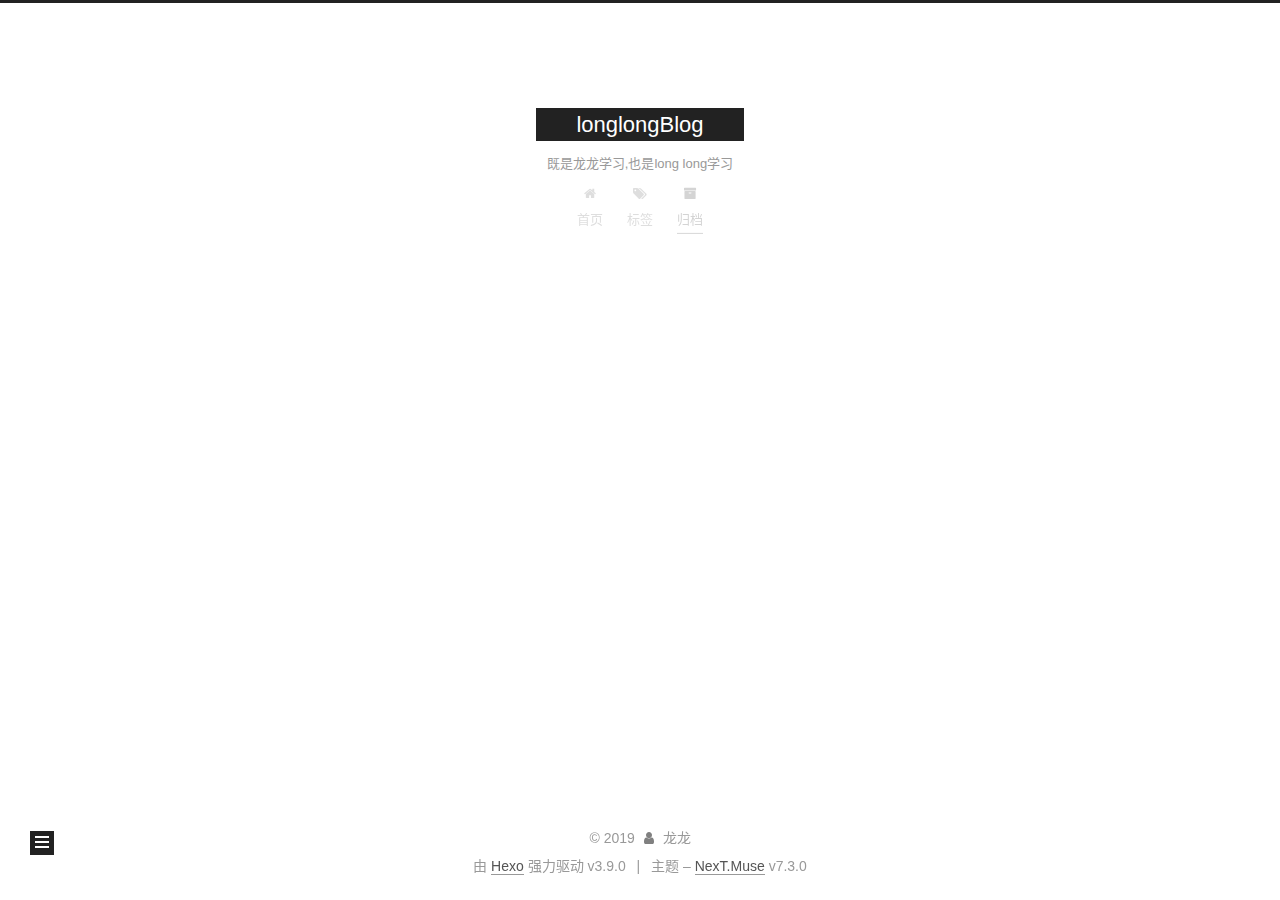
==== commit 304254ec: "Site updated: 2019-08-20 21:11:43" ====
--- a/archives/2019/index.html
+++ b/archives/2019/index.html
@@ -4,7 +4,7 @@
 
 
 
-<html class="theme-next muse use-motion" lang="">
+<html class="theme-next muse use-motion" lang="zh-CN">
 <head>
   <meta charset="UTF-8">
 <meta name="viewport" content="width=device-width, initial-scale=1, maximum-scale=2">
@@ -47,9 +47,9 @@
     path: '',
     motion: {"enable":true,"async":false,"transition":{"post_block":"fadeIn","post_header":"slideDownIn","post_body":"slideDownIn","coll_header":"slideLeftIn","sidebar":"slideUpIn"}},
     translation: {
-      copy_button: 'Kopieren',
-      copy_success: 'Kopiert',
-      copy_failure: 'Kopieren fehlgeschlagen'
+      copy_button: '复制',
+      copy_success: '复制成功',
+      copy_failure: '复制失败'
     }
   };
 </script>
@@ -61,7 +61,7 @@
 <meta property="og:url" content="https://longlong.github.io/archives/2019/index.html">
 <meta property="og:site_name" content="longlongBlog">
 <meta property="og:description" content="书山有路勤为径,学海无涯苦作舟">
-<meta property="og:locale" content="default">
+<meta property="og:locale" content="zh-CN">
 <meta name="twitter:card" content="summary">
 <meta name="twitter:title" content="longlongBlog">
 <meta name="twitter:description" content="书山有路勤为径,学海无涯苦作舟">
@@ -79,7 +79,7 @@
   };
 </script>
 
-  <title>Archiv | longlongBlog</title>
+  <title>归档 | longlongBlog</title>
   <meta name="generator" content="Hexo 3.9.0">
   
 
@@ -117,7 +117,7 @@
 
 </head>
 
-<body itemscope itemtype="http://schema.org/WebPage" lang="default">
+<body itemscope itemtype="http://schema.org/WebPage" lang="zh-CN">
   <div class="container">
     <div class="headband"></div>
 
@@ -137,7 +137,7 @@
   </div>
 
   <div class="site-nav-toggle">
-    <button aria-label="Navigationsleiste an/ausschalten">
+    <button aria-label="切换导航栏">
       <span class="btn-bar"></span>
       <span class="btn-bar"></span>
       <span class="btn-bar"></span>
@@ -157,18 +157,29 @@
       
     
 
-    <a href="/" rel="section"><i class="menu-item-icon fa fa-fw fa-home"></i> <br>Startseite</a>
+    <a href="/" rel="section"><i class="menu-item-icon fa fa-fw fa-home"></i> <br>首页</a>
 
   </li>
       
       
       
         
+        <li class="menu-item menu-item-tags">
+      
+    
+
+    <a href="/tags/" rel="section"><i class="menu-item-icon fa fa-fw fa-tags"></i> <br>标签</a>
+
+  </li>
+      
+      
+      
+        
         <li class="menu-item menu-item-archives">
       
     
 
-    <a href="/archives/" rel="section"><i class="menu-item-icon fa fa-fw fa-archive"></i> <br>Archiv</a>
+    <a href="/archives/" rel="section"><i class="menu-item-icon fa fa-fw fa-archive"></i> <br>归档</a>
 
   </li>
   </ul>
@@ -176,6 +187,9 @@
     
 
     
+    
+      
+      
     
       
       
@@ -212,7 +226,7 @@
         
           
         
-        Öhm..! Insgesamt 2 Artikel. Bleib dran.
+        嗯..! 目前共计 3 篇日志。 继续努力。
       </span>
       
 
@@ -227,6 +241,37 @@
     <div class="collection-title">
       <h1 class="archive-year" id="archive-year-2019">2019</h1>
     </div>
+  
+  
+
+  <article class="post" itemscope itemtype="http://schema.org/Article">
+    <header class="post-header">
+
+      <h2 class="post-title">
+        
+          <a class="post-title-link" href="/2019/08/20/Java基础之hashMap/" itemprop="url">
+            <span itemprop="name">Java基础之hashMap</span>
+          </a>
+        
+      </h2>
+
+      <div class="post-meta">
+        <time class="post-time" itemprop="dateCreated"
+              datetime="2019-08-20T18:39:21+08:00"
+              content="2019-08-20">
+          08-20
+        </time>
+      </div>
+
+    </header>
+  </article>
+
+
+
+  
+  
+  
+
   
   
 
@@ -325,9 +370,35 @@
         
           <a href="/archives/">
         
-          <span class="site-state-item-count">2</span>
-          <span class="site-state-item-name">Artikel</span>
+          <span class="site-state-item-count">3</span>
+          <span class="site-state-item-name">日志</span>
         </a>
+      </div>
+    
+      
+      
+      <div class="site-state-item site-state-categories">
+        
+        
+        
+          
+        
+        <span class="site-state-item-count">1</span>
+        <span class="site-state-item-name">分类</span>
+        
+      </div>
+    
+      
+      
+      <div class="site-state-item site-state-tags">
+        
+        
+        
+          
+        
+        <span class="site-state-item-count">1</span>
+        <span class="site-state-item-name">标签</span>
+        
       </div>
     
   </nav>
@@ -354,9 +425,9 @@
   </span>
   <span class="author" itemprop="copyrightHolder">龙龙</span>
 </div>
-  <div class="powered-by">Erstellt mit  <a href="https://hexo.io" class="theme-link" rel="noopener" target="_blank">Hexo</a> v3.9.0</div>
+  <div class="powered-by">由 <a href="https://hexo.io" class="theme-link" rel="noopener" target="_blank">Hexo</a> 强力驱动 v3.9.0</div>
   <span class="post-meta-divider">|</span>
-  <div class="theme-info">Design – <a href="https://theme-next.org" class="theme-link" rel="noopener" target="_blank">NexT.Muse</a> v7.3.0</div>
+  <div class="theme-info">主题 – <a href="https://theme-next.org" class="theme-link" rel="noopener" target="_blank">NexT.Muse</a> v7.3.0</div>
 
         
 
--- a/css/main.css
+++ b/css/main.css
@@ -1672,7 +1672,7 @@
 }
 .links-of-author a::before,
 .links-of-author span.exturl::before {
-  background: #b991ff;
+  background: #2effff;
   border-radius: 50%;
   content: ' ';
   display: inline-block;
